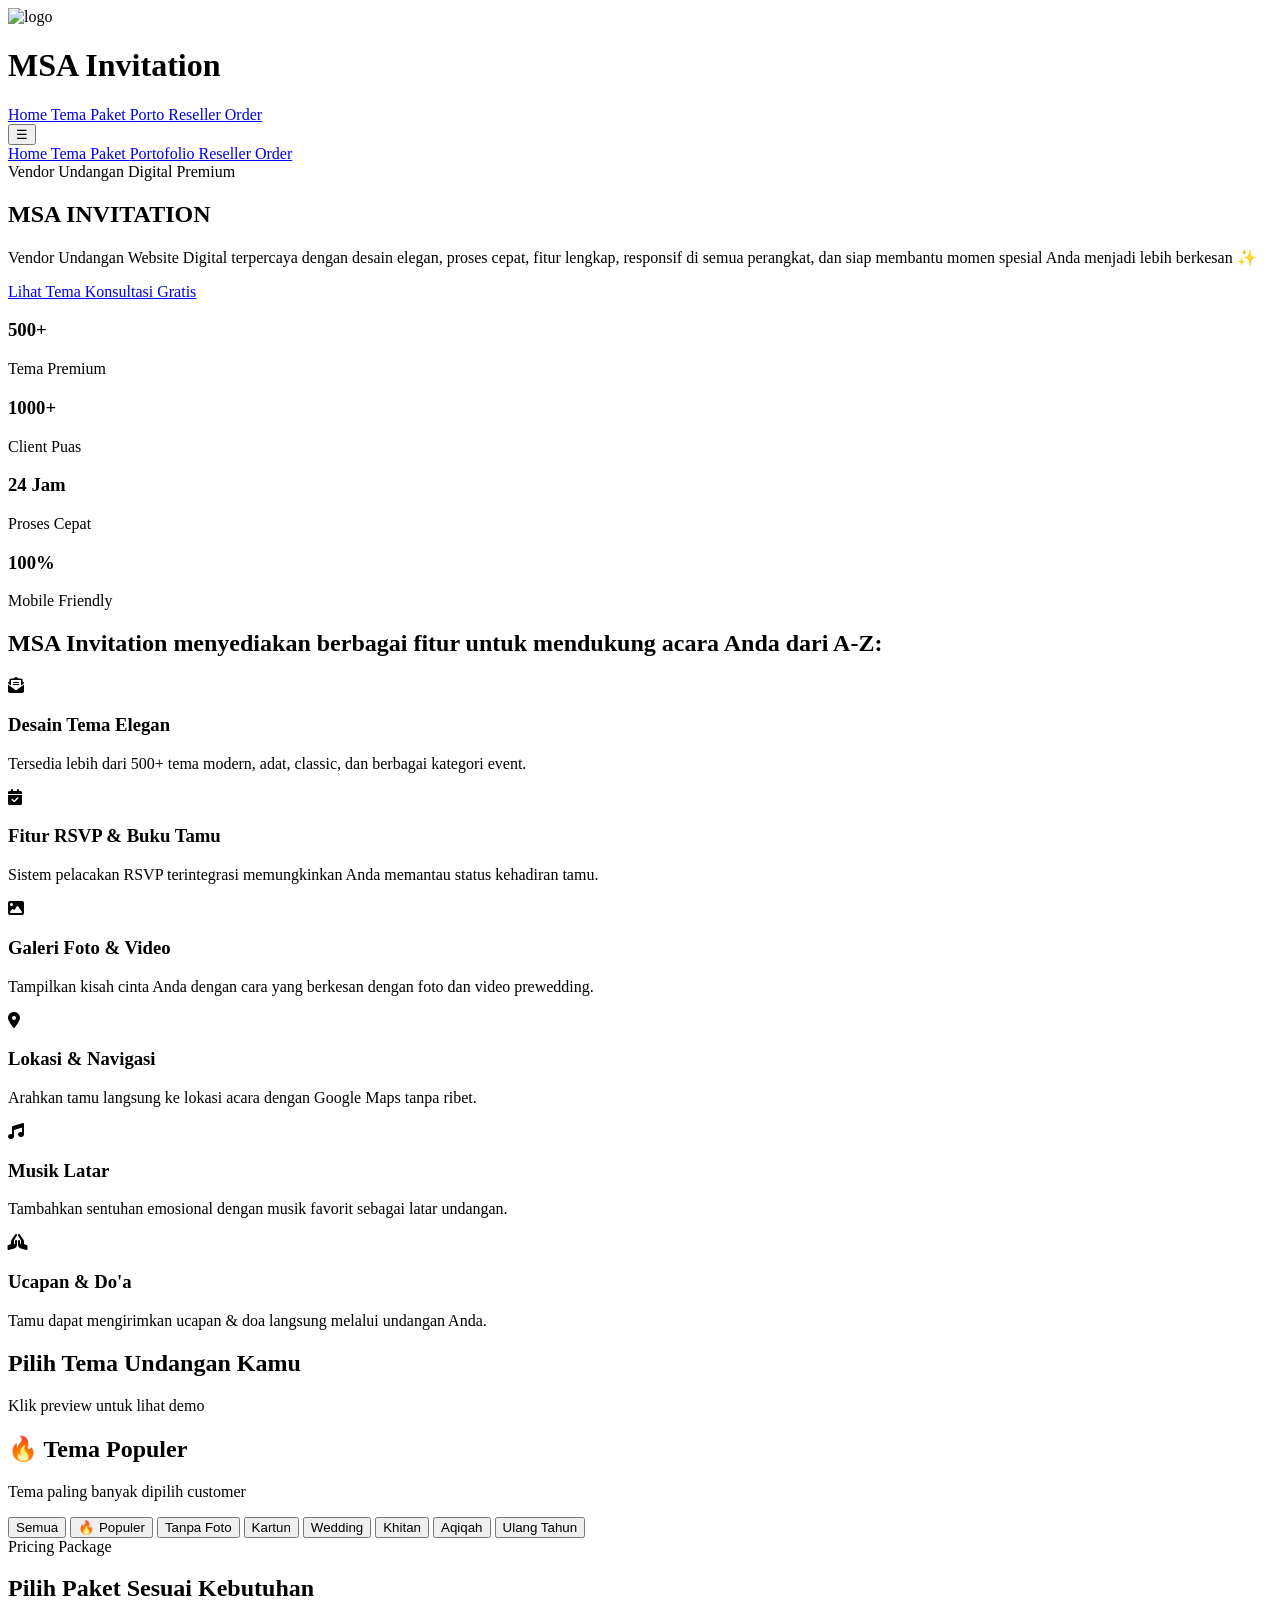
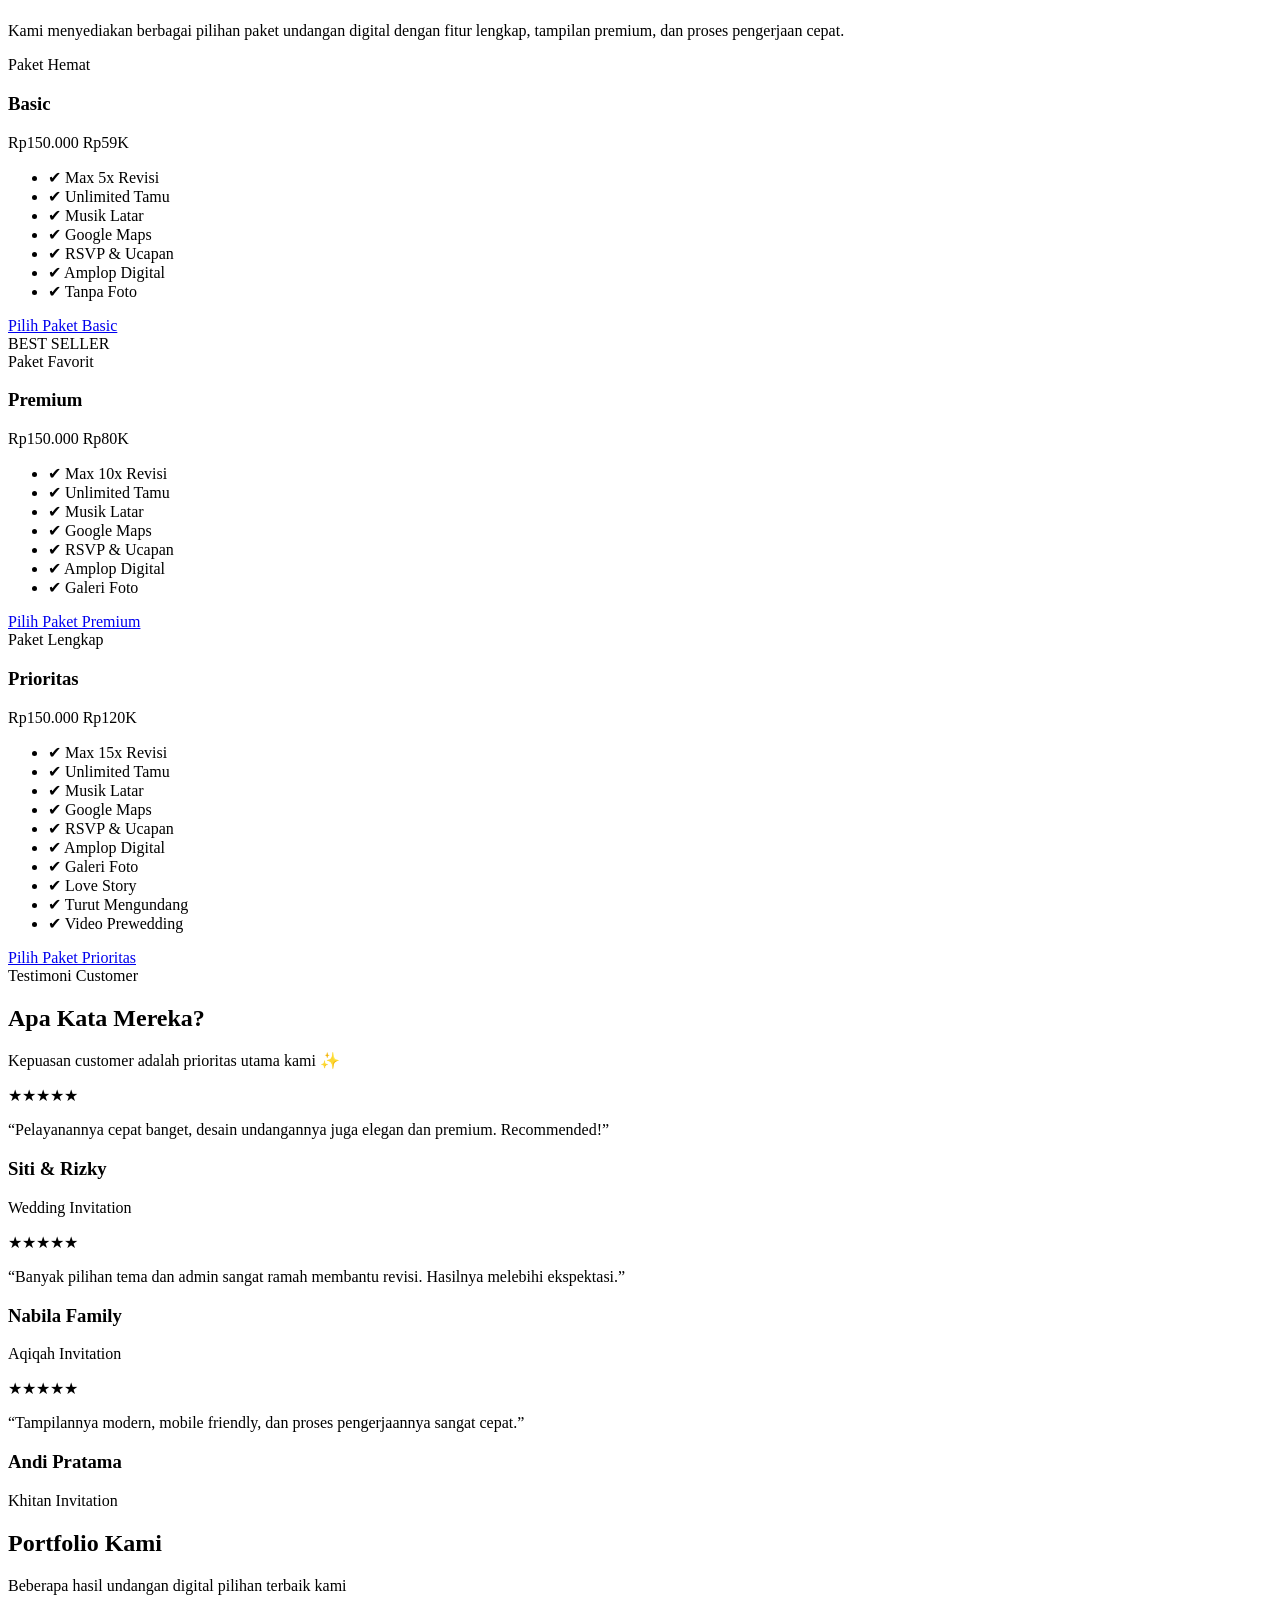
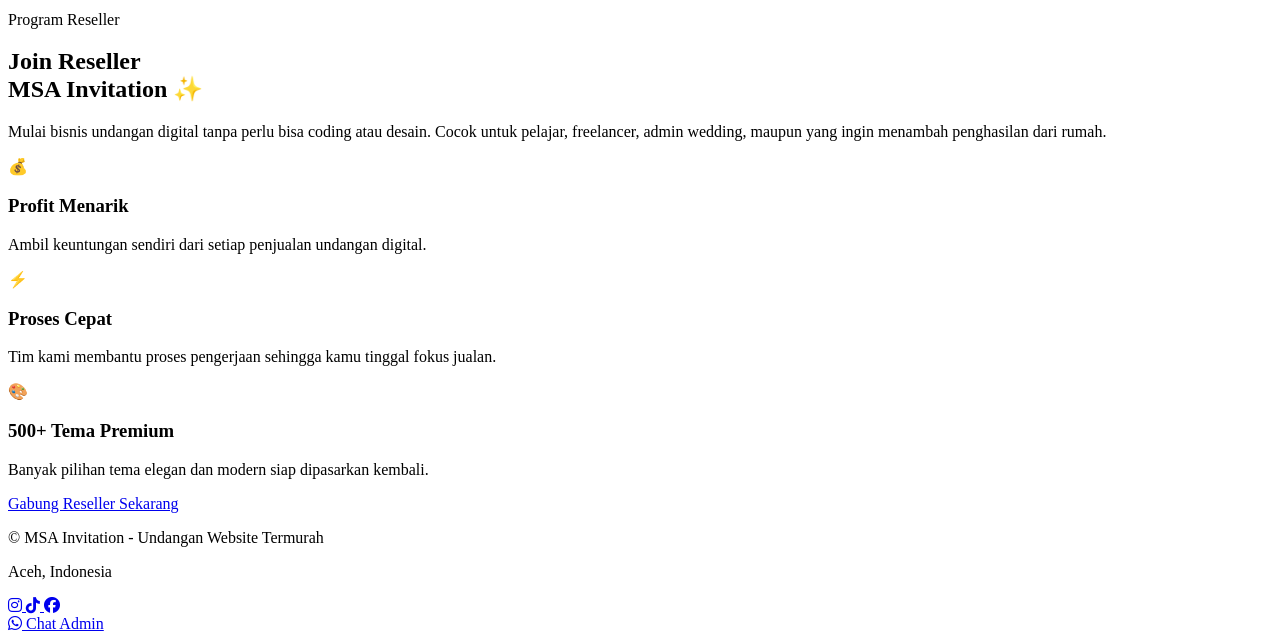
==== FIX.HTM @ 845cd2c8 "Add popular themes section to FIX.HTM" ====
<!DOCTYPE html>
<html lang="id">
<head>
  <meta charset="UTF-8">
  <meta name="viewport" content="width=device-width, initial-scale=1.0">

  <!-- ✅ WA Preview -->
  <meta property="og:title" content="MSA Invitation" />
  <meta property="og:description" content="Pilih tema undangan digital elegan & modern. Bisa custom sesuai keinginan kamu 💌" />
  <meta property="og:image" content="https://undangan-katalog-omega.vercel.app/MSA-H.png" />
  <meta property="og:url" content="https://undangan-katalog-omega.vercel.app/" />
  <meta property="og:type" content="website" />

  <title>MSA Invitation</title>
  <link rel="icon" type="image/png" href="assets/MSA H.png">

  <script src="https://cdn.tailwindcss.com"></script>

  <!-- 🔥 TAMBAHKAN INI -->
  <link rel="stylesheet" href="https://cdnjs.cloudflare.com/ajax/libs/font-awesome/6.5.0/css/all.min.css">

  <link rel="stylesheet" href="assets/style.css">
  <!-- AOS ANIMATION -->
<link href="https://unpkg.com/aos@2.3.4/dist/aos.css" rel="stylesheet">
</head>

<body class="relative min-h-screen bg-gradient-to-br from-[#FFF8F2] via-[#F7E7CE] to-[#EADBC8] overflow-x-hidden">

  <!-- GLOW -->
<div class="fixed inset-0 overflow-hidden -z-10 pointer-events-none">

  <div class="absolute top-[-100px] left-[-100px] w-[400px] h-[400px] bg-[#D4AF37]/20 rounded-full blur-3xl"></div>

  <div class="absolute bottom-[-120px] right-[-120px] w-[400px] h-[400px] bg-pink-200/20 rounded-full blur-3xl"></div>

</div>

<!-- NAVBAR -->
<header class="fixed top-0 left-0 w-full bg-white/80 backdrop-blur shadow z-50">

  <div class="max-w-6xl mx-auto px-4 py-3 flex justify-between items-center">

    <!-- LOGO -->
    <div class="flex items-center gap-2">

      <img src="assets/MSA H.png" alt="logo"
        class="w-8 h-8 object-contain">

      <h1 class="font-bold text-sm md:text-lg">
        MSA Invitation
      </h1>

    </div>

    <!-- MENU DESKTOP -->
    <nav class="hidden md:flex items-center gap-6 text-sm">

      <a href="#" class="hover:text-black text-gray-600">
        Home
      </a>

      <a href="#katalog" class="hover:text-black text-gray-600">
        Tema
      </a>

      <a href="#paket" class="hover:text-black text-gray-600">
        Paket
      </a>

      <a href="#porto" class="hover:text-black text-gray-600">
        Porto
      </a>

      <a href="#reseller" class="hover:text-black text-gray-600">
  Reseller
</a>

      <a href="https://wa.me/6281261233730"
        target="_blank"
        class="bg-black text-white px-4 py-2 rounded-full hover:bg-gray-800 transition">

        Order

      </a>

    </nav>

    <!-- BUTTON MOBILE -->
    <button id="menuBtn"
      class="md:hidden text-2xl">

      ☰

    </button>

  </div>

  <!-- MOBILE MENU -->
  <div id="mobileMenu"
    class="hidden md:hidden bg-white border-t px-4 py-4 space-y-3">

    <a href="#"
      onclick="tutupMenu()"
      class="block text-gray-700">
      Home
    </a>

    <a href="#katalog"
      onclick="tutupMenu()"
      class="block text-gray-700">
      Tema
    </a>

    <a href="#paket"
      onclick="tutupMenu()"
      class="block text-gray-700">
      Paket
    </a>

    <a href="#porto"
      onclick="tutupMenu()"
      class="block text-gray-700">
      Portofolio
    </a>

    <a href="#reseller"
  onclick="tutupMenu()"
  class="block text-gray-700">
  Reseller
</a>

    <a href="https://wa.me/6281261233730"
      target="_blank"
      class="block text-center bg-black text-white py-2 rounded-full">

      Order

    </a>

  </div>

</header>
  </div>
</div>
<!-- HERO -->
<section class="pt-32 pb-16 text-center" data-aos="fade-up">

  <div class="max-w-4xl mx-auto px-4">

    <!-- BADGE -->
    <div class="inline-flex items-center gap-2 px-4 py-2 rounded-full bg-white/70 backdrop-blur border border-white/40 shadow-sm mb-6">

      <span class="w-2 h-2 rounded-full bg-green-500 animate-pulse"></span>

      <span class="text-sm text-gray-700">
        Vendor Undangan Digital Premium
      </span>

    </div>

    <!-- TITLE -->
    <h1 class="text-4xl md:text-6xl font-bold leading-tight mb-6">

      <span class="bg-gradient-to-r from-black to-gray-500 bg-clip-text text-transparent">
        MSA INVITATION
      </span>

    </h1>

    <!-- SUBTITLE -->
    <p class="text-gray-600 text-base md:text-xl leading-relaxed max-w-3xl mx-auto">

      Vendor Undangan Website Digital terpercaya dengan desain elegan,
      proses cepat, fitur lengkap, responsif di semua perangkat,
      dan siap membantu momen spesial Anda menjadi lebih berkesan ✨

    </p>

    <!-- BUTTON -->
    <div class="flex flex-wrap justify-center gap-4 mt-8">

      <a href="#katalog"
        class="px-6 py-3 rounded-full bg-black text-white hover:bg-gray-800 transition">

        Lihat Tema

      </a>

      <a href="https://wa.me/6281261233730"
        target="_blank"
        class="px-6 py-3 rounded-full bg-white border hover:bg-gray-100 transition">

        Konsultasi Gratis

      </a>

    </div>

  </div>

</section>

<!-- TRUST SECTION -->
<section class="pb-16" data-aos="fade-up">

  <div class="max-w-5xl mx-auto px-4">

    <div class="grid grid-cols-2 md:grid-cols-4 gap-4">

      <!-- 1 -->
      <div class="bg-white/70 backdrop-blur rounded-2xl p-6 text-center border border-white/40 shadow-sm hover:shadow-xl transition">

        <h3 class="text-3xl font-bold">
          500+
        </h3>

        <p class="text-gray-500 text-sm mt-2">
          Tema Premium
        </p>

      </div>

      <!-- 2 -->
      <div class="bg-white/70 backdrop-blur rounded-2xl p-6 text-center border border-white/40 shadow-sm hover:shadow-xl transition">

        <h3 class="text-3xl font-bold">
          1000+
        </h3>

        <p class="text-gray-500 text-sm mt-2">
          Client Puas
        </p>

      </div>

      <!-- 3 -->
      <div class="bg-white/70 backdrop-blur rounded-2xl p-6 text-center border border-white/40 shadow-sm hover:shadow-xl transition">

        <h3 class="text-3xl font-bold">
          24 Jam
        </h3>

        <p class="text-gray-500 text-sm mt-2">
          Proses Cepat
        </p>

      </div>

      <!-- 4 -->
      <div class="bg-white/70 backdrop-blur rounded-2xl p-6 text-center border border-white/40 shadow-sm hover:shadow-xl transition">

        <h3 class="text-3xl font-bold">
          100%
        </h3>

        <p class="text-gray-500 text-sm mt-2">
          Mobile Friendly
        </p>

      </div>

    </div>

  </div>

</section>

<section class="pt-24 md:pt-32" data-aos="fade-up">
  <div class="max-w-6xl mx-auto px-4">

    <h2 class="text-3xl md:text-4xl font-semibold text-center mb-12 max-w-3xl mx-auto leading-snug">
      <span class="text-gradient">MSA Invitation</span> menyediakan
      berbagai fitur untuk mendukung acara Anda dari A-Z:
    </h2>

    <div class="grid sm:grid-cols-2 md:grid-cols-3 gap-6">

  <!-- 1 -->
  <div class="p-6 rounded-xl border bg-white/70 backdrop-blur hover:shadow-lg transition">
    <div class="w-12 h-12 flex items-center justify-center bg-pink-100 text-pink-600 rounded-xl mb-4 text-xl">
      <i class="fas fa-envelope-open-text"></i>
    </div>
    <h3 class="text-lg font-semibold mb-2">Desain Tema Elegan</h3>
    <p class="text-sm text-gray-600">
      Tersedia lebih dari 500+ tema modern, adat, classic, dan berbagai kategori event.
    </p>
  </div>

  <!-- 2 -->
  <div class="p-6 rounded-xl border bg-white/70 backdrop-blur hover:shadow-lg transition">
    <div class="w-12 h-12 flex items-center justify-center bg-blue-100 text-blue-600 rounded-xl mb-4 text-xl">
      <i class="fas fa-calendar-check"></i>
    </div>
    <h3 class="text-lg font-semibold mb-2">Fitur RSVP & Buku Tamu</h3>
    <p class="text-sm text-gray-600">
      Sistem pelacakan RSVP terintegrasi memungkinkan Anda memantau status kehadiran tamu.
    </p>
  </div>

  <!-- 3 -->
  <div class="p-6 rounded-xl border bg-white/70 backdrop-blur hover:shadow-lg transition">
    <div class="w-12 h-12 flex items-center justify-center bg-purple-100 text-purple-600 rounded-xl mb-4 text-xl">
      <i class="fas fa-image"></i>
    </div>
    <h3 class="text-lg font-semibold mb-2">Galeri Foto & Video</h3>
    <p class="text-sm text-gray-600">
      Tampilkan kisah cinta Anda dengan cara yang berkesan dengan foto dan video prewedding.
    </p>
  </div>

  <!-- 4 -->
  <div class="p-6 rounded-xl border bg-white/70 backdrop-blur hover:shadow-lg transition">
    <div class="w-12 h-12 flex items-center justify-center bg-green-100 text-green-600 rounded-xl mb-4 text-xl">
      <i class="fas fa-map-marker-alt"></i>
    </div>
    <h3 class="text-lg font-semibold mb-2">Lokasi & Navigasi</h3>
    <p class="text-sm text-gray-600">
      Arahkan tamu langsung ke lokasi acara dengan Google Maps tanpa ribet.
    </p>
  </div>

  <!-- 5 -->
  <div class="p-6 rounded-xl border bg-white/70 backdrop-blur hover:shadow-lg transition">
    <div class="w-12 h-12 flex items-center justify-center bg-yellow-100 text-yellow-600 rounded-xl mb-4 text-xl">
      <i class="fas fa-music"></i>
    </div>
    <h3 class="text-lg font-semibold mb-2">Musik Latar</h3>
    <p class="text-sm text-gray-600">
      Tambahkan sentuhan emosional dengan musik favorit sebagai latar undangan.
    </p>
  </div>

  <!-- 6 -->
  <div class="p-6 rounded-xl border bg-white/70 backdrop-blur hover:shadow-lg transition">
    <div class="w-12 h-12 flex items-center justify-center bg-indigo-100 text-indigo-600 rounded-xl mb-4 text-xl">
      <i class="fas fa-hands-praying"></i>
    </div>
    <h3 class="text-lg font-semibold mb-2">Ucapan & Do'a</h3>
    <p class="text-sm text-gray-600">
      Tamu dapat mengirimkan ucapan & doa langsung melalui undangan Anda.
    </p>
  </div>

</div>

    </div>
  </div>
</section>

<!-- HERO -->
<section class="text-center py-10">

  <h2 class="text-2xl font-bold">
    Pilih Tema Undangan Kamu
  </h2>

  <p class="text-gray-500 mt-2">
    Klik preview untuk lihat demo
  </p>

</section>
<!-- 🔥 TEMA POPULER -->
<section class="max-w-6xl mx-auto px-4 pb-14">

  <div class="text-center mb-8">

    <h2 class="text-3xl font-bold">
      🔥 Tema Populer
    </h2>

    <p class="text-gray-500 mt-2">
      Tema paling banyak dipilih customer
    </p>

  </div>

  <div id="temaPopuler"
    class="grid grid-cols-2 sm:grid-cols-2 md:grid-cols-4 gap-4">
  </div>

</section>
<!-- FILTER -->
<div class="max-w-6xl mx-auto px-4 mb-8 flex gap-3 flex-wrap justify-center">

  <button onclick="filterKategori('all')" class="btn-filter active">
    Semua
  </button>

  <button onclick="filterKategori('populer')"
    class="btn-filter bg-gradient-to-r from-orange-500 to-red-500 text-white animate-pulse shadow-lg">

    🔥 Populer

  </button>

  <button onclick="filterKategori('tanpafoto')" class="btn-filter">
    Tanpa Foto
  </button>

  <button onclick="filterKategori('kartun')" class="btn-filter">
    Kartun
  </button>

  <button onclick="filterKategori('wedding')" class="btn-filter">
    Wedding
  </button>

  <button onclick="filterKategori('khitan')" class="btn-filter">
    Khitan
  </button>

  <button onclick="filterKategori('aqiqah')" class="btn-filter">
    Aqiqah
  </button>

  <button onclick="filterKategori('ulangtahun')" class="btn-filter">
    Ulang Tahun
  </button>

</div>
  <!-- KATALOG -->
  <section class="max-w-6xl mx-auto px-4 pb-10">
  <div id="katalog" class="grid grid-cols-2 sm:grid-cols-2 md:grid-cols-3 gap-4 scroll-mt-36"></div>
</section>
<section id="paket" class="py-24" data-aos="fade-up">

  <div class="max-w-7xl mx-auto px-4">

    <!-- TITLE -->
    <div class="text-center mb-16">

      <span class="px-4 py-2 rounded-full bg-black text-white text-sm">
        Pricing Package
      </span>

      <h2 class="text-4xl md:text-5xl font-bold mt-6 mb-4 leading-tight">
        Pilih Paket
        <span class="text-gray-400">
          Sesuai Kebutuhan
        </span>
      </h2>

      <p class="max-w-2xl mx-auto text-gray-500 leading-relaxed">
        Kami menyediakan berbagai pilihan paket undangan digital
        dengan fitur lengkap, tampilan premium, dan proses pengerjaan cepat.
      </p>

    </div>

    <!-- GRID -->
    <div class="grid md:grid-cols-3 gap-8 items-stretch">

      <!-- BASIC -->
      <div class="rounded-3xl bg-white border border-gray-200 p-8 hover:shadow-2xl transition duration-300">

        <div class="mb-8">

          <span class="text-sm text-gray-500">
            Paket Hemat
          </span>

          <h3 class="text-3xl font-bold mt-2 mb-3">
            Basic
          </h3>

          <div class="flex items-center gap-3">

            <span class="text-gray-400 line-through">
              Rp150.000
            </span>

            <span class="text-4xl font-bold">
              Rp59K
            </span>

          </div>

        </div>

        <ul class="space-y-4 text-gray-600 mb-10">

          <li>✔ Max 5x Revisi</li>
          <li>✔ Unlimited Tamu</li>
          <li>✔ Musik Latar</li>
          <li>✔ Google Maps</li>
          <li>✔ RSVP & Ucapan</li>
          <li>✔ Amplop Digital</li>
          <li>✔ Tanpa Foto</li>

        </ul>

        <a href="https://wa.me/6281261233730?text=Saya+mau+paket+Basic"
          target="_blank"
          class="block text-center py-3 rounded-2xl border border-black hover:bg-black hover:text-white transition">

          Pilih Paket Basic

        </a>

      </div>

      <!-- PREMIUM -->
      <div class="rounded-3xl bg-black text-white p-8 scale-105 shadow-2xl relative overflow-hidden">

        <!-- BADGE -->
        <div class="absolute top-5 right-5">

          <span class="bg-yellow-400 text-black text-xs font-semibold px-3 py-1 rounded-full">
            BEST SELLER
          </span>

        </div>

        <div class="absolute top-[-80px] right-[-80px] w-[200px] h-[200px] bg-yellow-400/20 rounded-full blur-3xl"></div>

        <div class="relative z-10">

          <div class="mb-8">

            <span class="text-sm text-gray-300">
              Paket Favorit
            </span>

            <h3 class="text-3xl font-bold mt-2 mb-3">
              Premium
            </h3>

            <div class="flex items-center gap-3">

              <span class="text-gray-400 line-through">
                Rp150.000
              </span>

              <span class="text-5xl font-bold">
                Rp80K
              </span>

            </div>

          </div>

          <ul class="space-y-4 text-gray-200 mb-10">

            <li>✔ Max 10x Revisi</li>
            <li>✔ Unlimited Tamu</li>
            <li>✔ Musik Latar</li>
            <li>✔ Google Maps</li>
            <li>✔ RSVP & Ucapan</li>
            <li>✔ Amplop Digital</li>
            <li>✔ Galeri Foto</li>

          </ul>

          <a href="https://wa.me/6281261233730?text=Saya+mau+paket+Premium"
            target="_blank"
            class="block text-center py-3 rounded-2xl bg-white text-black font-semibold hover:scale-105 transition">

            Pilih Paket Premium

          </a>

        </div>

      </div>

      <!-- PRIORITAS -->
      <div class="rounded-3xl bg-white border border-gray-200 p-8 hover:shadow-2xl transition duration-300">

        <div class="mb-8">

          <span class="text-sm text-gray-500">
            Paket Lengkap
          </span>

          <h3 class="text-3xl font-bold mt-2 mb-3">
            Prioritas
          </h3>

          <div class="flex items-center gap-3">

            <span class="text-gray-400 line-through">
              Rp150.000
            </span>

            <span class="text-4xl font-bold">
              Rp120K
            </span>

          </div>

        </div>

        <ul class="space-y-4 text-gray-600 mb-10">

          <li>✔ Max 15x Revisi</li>
          <li>✔ Unlimited Tamu</li>
          <li>✔ Musik Latar</li>
          <li>✔ Google Maps</li>
          <li>✔ RSVP & Ucapan</li>
          <li>✔ Amplop Digital</li>
          <li>✔ Galeri Foto</li>
          <li>✔ Love Story</li>
          <li>✔ Turut Mengundang</li>
          <li>✔ Video Prewedding</li>

        </ul>

        <a href="https://wa.me/6281261233730?text=Saya+mau+paket+Prioritas"
          target="_blank"
          class="block text-center py-3 rounded-2xl border border-black hover:bg-black hover:text-white transition">

          Pilih Paket Prioritas

        </a>

      </div>

    </div>

  </div>

</section>
 <!-- TESTIMONI -->
<section class="py-20" data-aos="fade-up">

  <div class="max-w-6xl mx-auto px-4">

    <!-- TITLE -->
    <div class="text-center mb-14">

      <span class="px-4 py-2 rounded-full bg-black text-white text-sm">
        Testimoni Customer
      </span>

      <h2 class="text-4xl md:text-5xl font-bold mt-6 mb-4">
        Apa Kata Mereka?
      </h2>

      <p class="text-gray-500 max-w-2xl mx-auto">
        Kepuasan customer adalah prioritas utama kami ✨
      </p>

    </div>

    <!-- GRID -->
    <div class="grid md:grid-cols-3 gap-6">

      <!-- 1 -->
      <div class="bg-white/70 backdrop-blur border border-white/40 rounded-3xl p-8 shadow-sm hover:shadow-2xl transition">

        <div class="text-yellow-400 text-xl mb-4">
          ★★★★★
        </div>

        <p class="text-gray-600 leading-relaxed mb-6">
          “Pelayanannya cepat banget, desain undangannya juga elegan dan premium. Recommended!”
        </p>

        <div>
          <h3 class="font-semibold">
            Siti & Rizky
          </h3>

          <p class="text-sm text-gray-400">
            Wedding Invitation
          </p>
        </div>

      </div>

      <!-- 2 -->
      <div class="bg-white/70 backdrop-blur border border-white/40 rounded-3xl p-8 shadow-sm hover:shadow-2xl transition">

        <div class="text-yellow-400 text-xl mb-4">
          ★★★★★
        </div>

        <p class="text-gray-600 leading-relaxed mb-6">
          “Banyak pilihan tema dan admin sangat ramah membantu revisi. Hasilnya melebihi ekspektasi.”
        </p>

        <div>
          <h3 class="font-semibold">
            Nabila Family
          </h3>

          <p class="text-sm text-gray-400">
            Aqiqah Invitation
          </p>
        </div>

      </div>

      <!-- 3 -->
      <div class="bg-white/70 backdrop-blur border border-white/40 rounded-3xl p-8 shadow-sm hover:shadow-2xl transition">

        <div class="text-yellow-400 text-xl mb-4">
          ★★★★★
        </div>

        <p class="text-gray-600 leading-relaxed mb-6">
          “Tampilannya modern, mobile friendly, dan proses pengerjaannya sangat cepat.”
        </p>

        <div>
          <h3 class="font-semibold">
            Andi Pratama
          </h3>

          <p class="text-sm text-gray-400">
            Khitan Invitation
          </p>
        </div>

      </div>

    </div>

  </div>

</section>   
<section id="porto" class="max-w-6xl mx-auto px-4 py-16" data-aos="fade-up">

  <h2 class="text-2xl font-bold text-center mb-10">
    Portfolio Kami
  </h2>

   <p class="text-center max-w-2xl mx-auto mb-10 opacity-80">
      Beberapa hasil undangan digital pilihan terbaik kami
    </p>
      
  <div id="portoList" class="grid md:grid-cols-3 gap-6"></div>

</section>
  <!-- RESELLER -->
<section id="reseller" class="py-20" data-aos="fade-up">

  <div class="max-w-6xl mx-auto px-4">

    <div class="rounded-3xl bg-gradient-to-br from-black to-gray-800 text-white p-8 md:p-14 overflow-hidden relative">

      <!-- GLOW -->
      <div class="absolute top-[-100px] right-[-100px] w-[250px] h-[250px] bg-yellow-400/20 blur-3xl rounded-full"></div>

      <div class="relative z-10">

        <!-- TITLE -->
        <div class="text-center mb-12">

          <span class="px-4 py-2 rounded-full bg-white/10 border border-white/20 text-sm">
            Program Reseller
          </span>

          <h2 class="text-3xl md:text-5xl font-bold mt-6 mb-4 leading-tight">

            Join Reseller
            <br>
            MSA Invitation ✨

          </h2>

          <p class="text-gray-300 max-w-3xl mx-auto leading-relaxed">

            Mulai bisnis undangan digital tanpa perlu bisa coding atau desain.
            Cocok untuk pelajar, freelancer, admin wedding, maupun yang ingin
            menambah penghasilan dari rumah.

          </p>

        </div>

        <!-- BENEFIT -->
        <div class="grid md:grid-cols-3 gap-6 mb-12">

          <!-- 1 -->
          <div class="rounded-2xl bg-white/5 border border-white/10 p-6 backdrop-blur">

            <div class="text-3xl mb-4">
              💰
            </div>

            <h3 class="text-xl font-semibold mb-2">
              Profit Menarik
            </h3>

            <p class="text-gray-300 text-sm leading-relaxed">
              Ambil keuntungan sendiri dari setiap penjualan undangan digital.
            </p>

          </div>

          <!-- 2 -->
          <div class="rounded-2xl bg-white/5 border border-white/10 p-6 backdrop-blur">

            <div class="text-3xl mb-4">
              ⚡
            </div>

            <h3 class="text-xl font-semibold mb-2">
              Proses Cepat
            </h3>

            <p class="text-gray-300 text-sm leading-relaxed">
              Tim kami membantu proses pengerjaan sehingga kamu tinggal fokus jualan.
            </p>

          </div>

          <!-- 3 -->
          <div class="rounded-2xl bg-white/5 border border-white/10 p-6 backdrop-blur">

            <div class="text-3xl mb-4">
              🎨
            </div>

            <h3 class="text-xl font-semibold mb-2">
              500+ Tema Premium
            </h3>

            <p class="text-gray-300 text-sm leading-relaxed">
              Banyak pilihan tema elegan dan modern siap dipasarkan kembali.
            </p>

          </div>

        </div>

        <!-- CTA -->
        <div class="text-center">

          <a href="https://wa.me/6281261233730?text=Halo+saya+ingin+join+reseller"
            target="_blank"
            class="inline-block px-8 py-4 rounded-full bg-white text-black font-semibold hover:scale-105 transition">

            Gabung Reseller Sekarang

          </a>

        </div>

      </div>

    </div>

  </div>

</section>
<!-- 🔥 FOOTER TARUH DI SINI -->
<footer class="bg-white mt-10 border-t">

  <div class="max-w-6xl mx-auto px-4 py-8 text-center">

    <p class="text-sm text-gray-500 mb-2">
      © MSA Invitation - Undangan Website Termurah
    </p>

    <p class="text-sm text-gray-400 mb-6">
      Aceh, Indonesia
    </p>

<div class="flex justify-center gap-5 text-xl">

  <!-- INSTAGRAM -->
  <a href="https://www.instagram.com/msa_invitation?igsh=b3ByZXFiYWM4eXg5" target="_blank"
     class="text-gray-500 hover:text-black hover:scale-110 transition">
    <i class="fab fa-instagram"></i>
  </a>

  <!-- TIKTOK -->
  <a href="https://www.tiktok.com/@msainvitation?_t=ZS-8vaFXliIlsd&_r=1" target="_blank"
     class="text-gray-500 hover:text-black hover:scale-110 transition">
    <i class="fab fa-tiktok"></i>
  </a>

  <!-- FACEBOOK -->
  <a href="https://www.facebook.com/share/1EvFyyPU51/" target="_blank"
     class="text-gray-500 hover:text-black hover:scale-110 transition">
    <i class="fab fa-facebook"></i>
  </a>

</div>

  </div>

</footer>

<!-- SCRIPT -->
  <script src="assets/script.js"></script>
  <!-- SCRIPT MENU MOBILE -->
<script>
function tutupMenu() {
  const menu = document.getElementById("mobileMenu");
  const btn = document.getElementById("menuBtn");

  if (menu) menu.classList.add("hidden");
  if (btn) btn.innerText = "☰";
}

document.addEventListener("DOMContentLoaded", function () {
  const btn = document.getElementById("menuBtn");
  const menu = document.getElementById("mobileMenu");

  if (btn && menu) {
    btn.addEventListener("click", function () {
      menu.classList.toggle("hidden");
      btn.innerText = menu.classList.contains("hidden") ? "☰" : "✕";
    });
  }
});
</script>

<!-- FLOATING WHATSAPP -->
<a href="https://wa.me/6281261233730"
   target="_blank"
   class="fixed bottom-5 right-5 z-50 flex items-center gap-3 bg-green-500 text-white px-5 py-3 rounded-full shadow-2xl hover:scale-105 transition duration-300">

   <i class="fab fa-whatsapp text-2xl"></i>

   <span class="hidden md:block font-medium">
      Chat Admin
   </span>

</a>
<!-- AOS -->
<script src="https://unpkg.com/aos@2.3.4/dist/aos.js"></script>

<script>
AOS.init({
  duration: 800,
  once: true
});
</script>
</body>
</html>
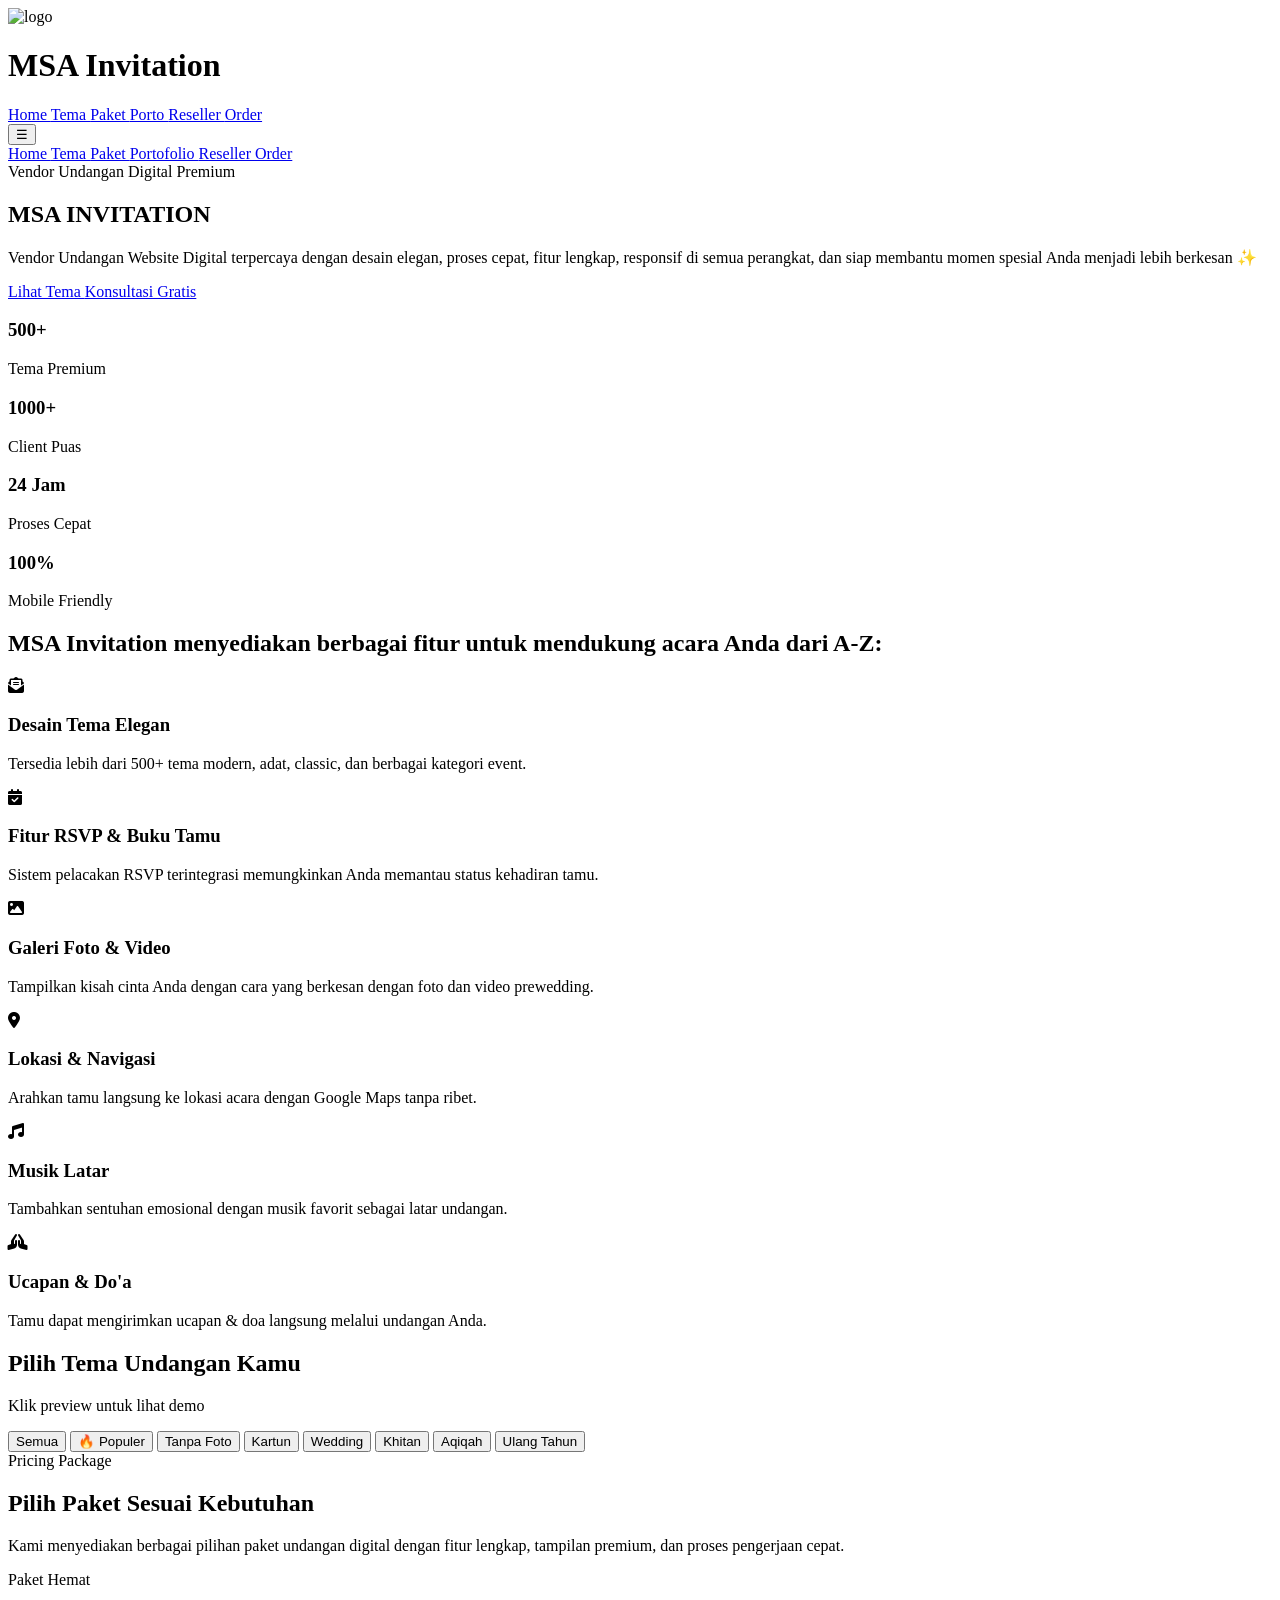
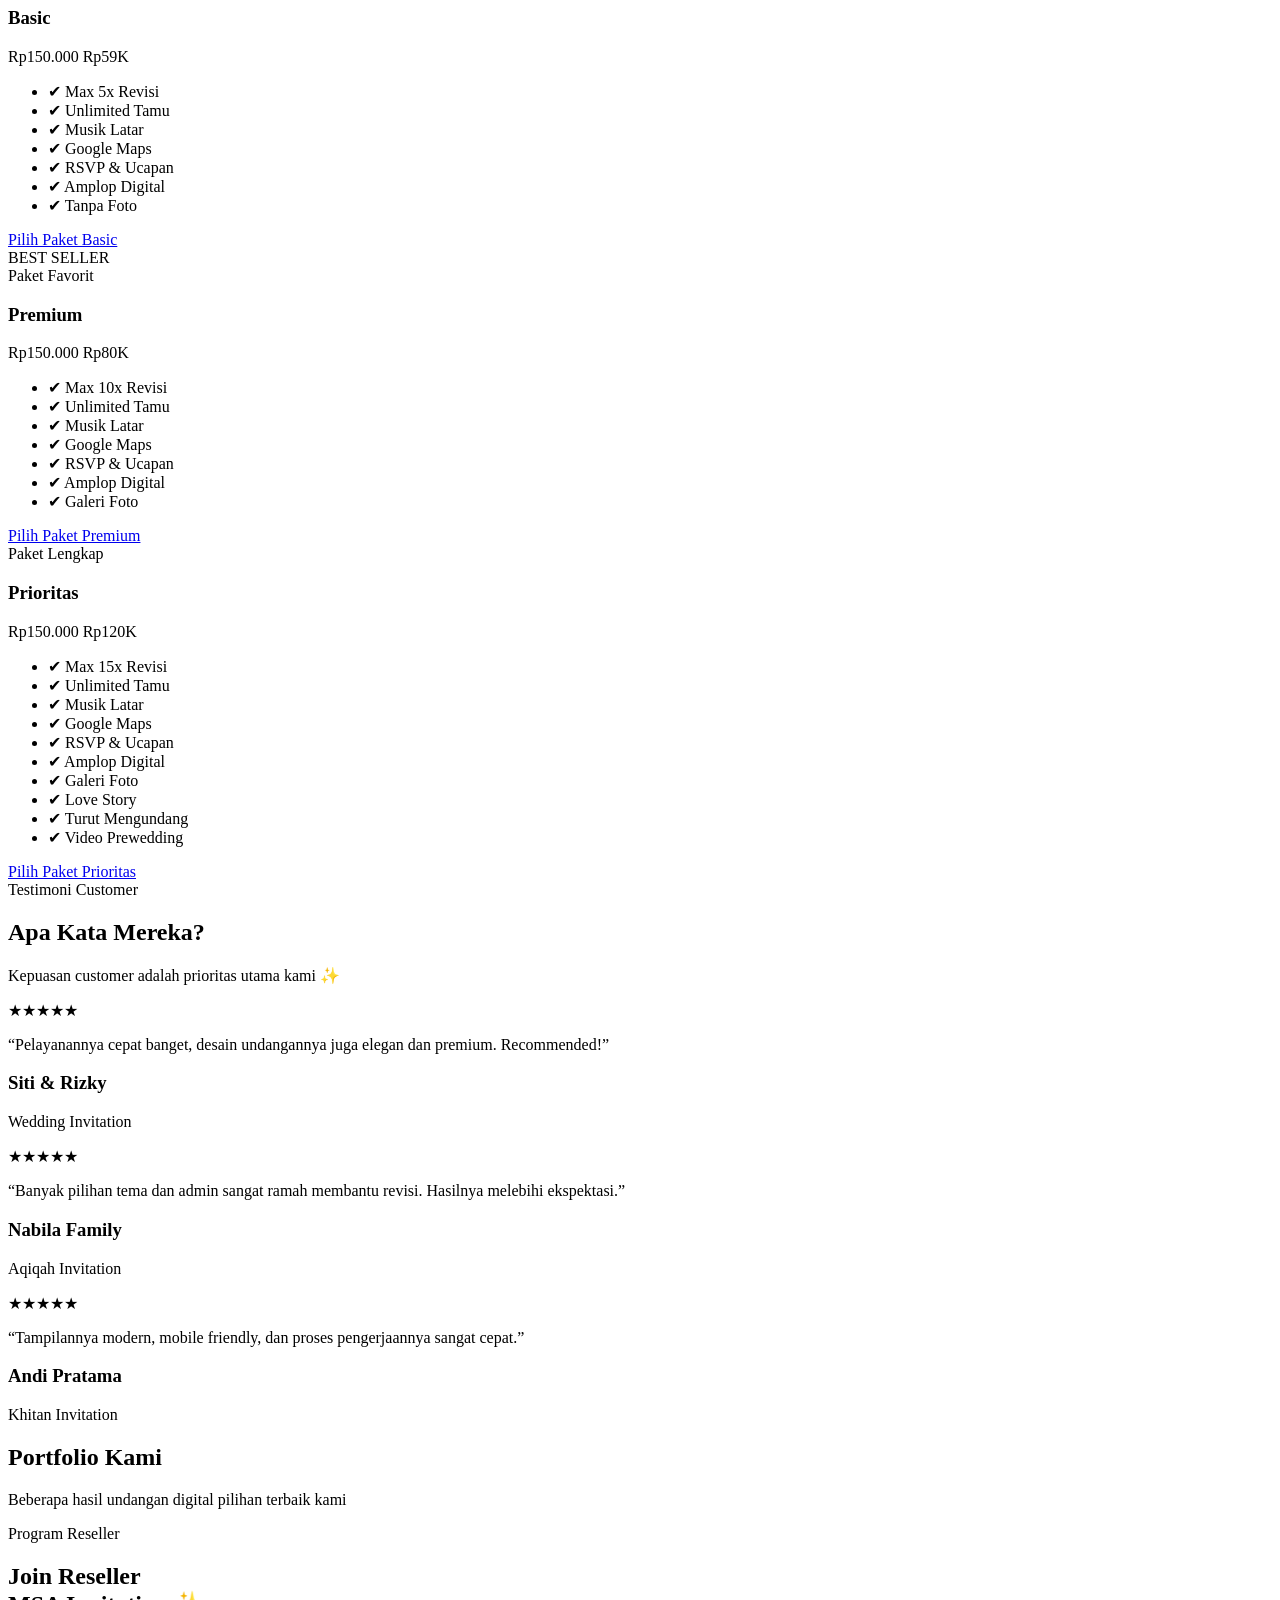
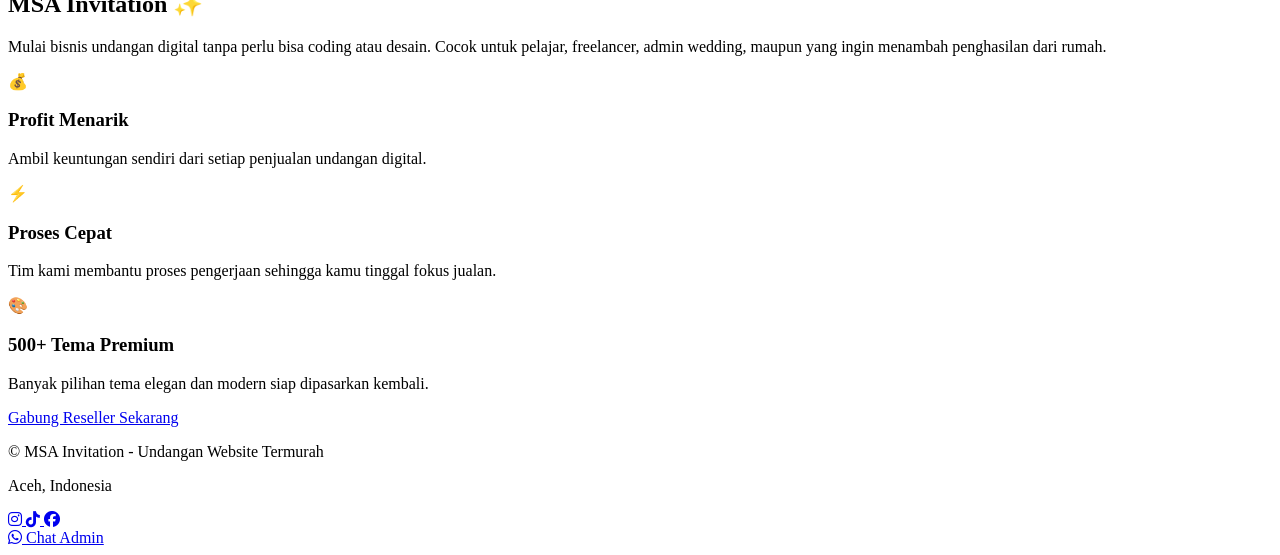
==== commit 90395c62: "Remove 'Tema Populer' section Removed the 'Tema Populer' section from the FIX.HTM file." ====
--- a/FIX.HTM
+++ b/FIX.HTM
@@ -359,26 +359,7 @@
   </p>
 
 </section>
-<!-- 🔥 TEMA POPULER -->
-<section class="max-w-6xl mx-auto px-4 pb-14">
-
-  <div class="text-center mb-8">
-
-    <h2 class="text-3xl font-bold">
-      🔥 Tema Populer
-    </h2>
-
-    <p class="text-gray-500 mt-2">
-      Tema paling banyak dipilih customer
-    </p>
-
-  </div>
-
-  <div id="temaPopuler"
-    class="grid grid-cols-2 sm:grid-cols-2 md:grid-cols-4 gap-4">
-  </div>
-
-</section>
+
 <!-- FILTER -->
 <div class="max-w-6xl mx-auto px-4 mb-8 flex gap-3 flex-wrap justify-center">
 
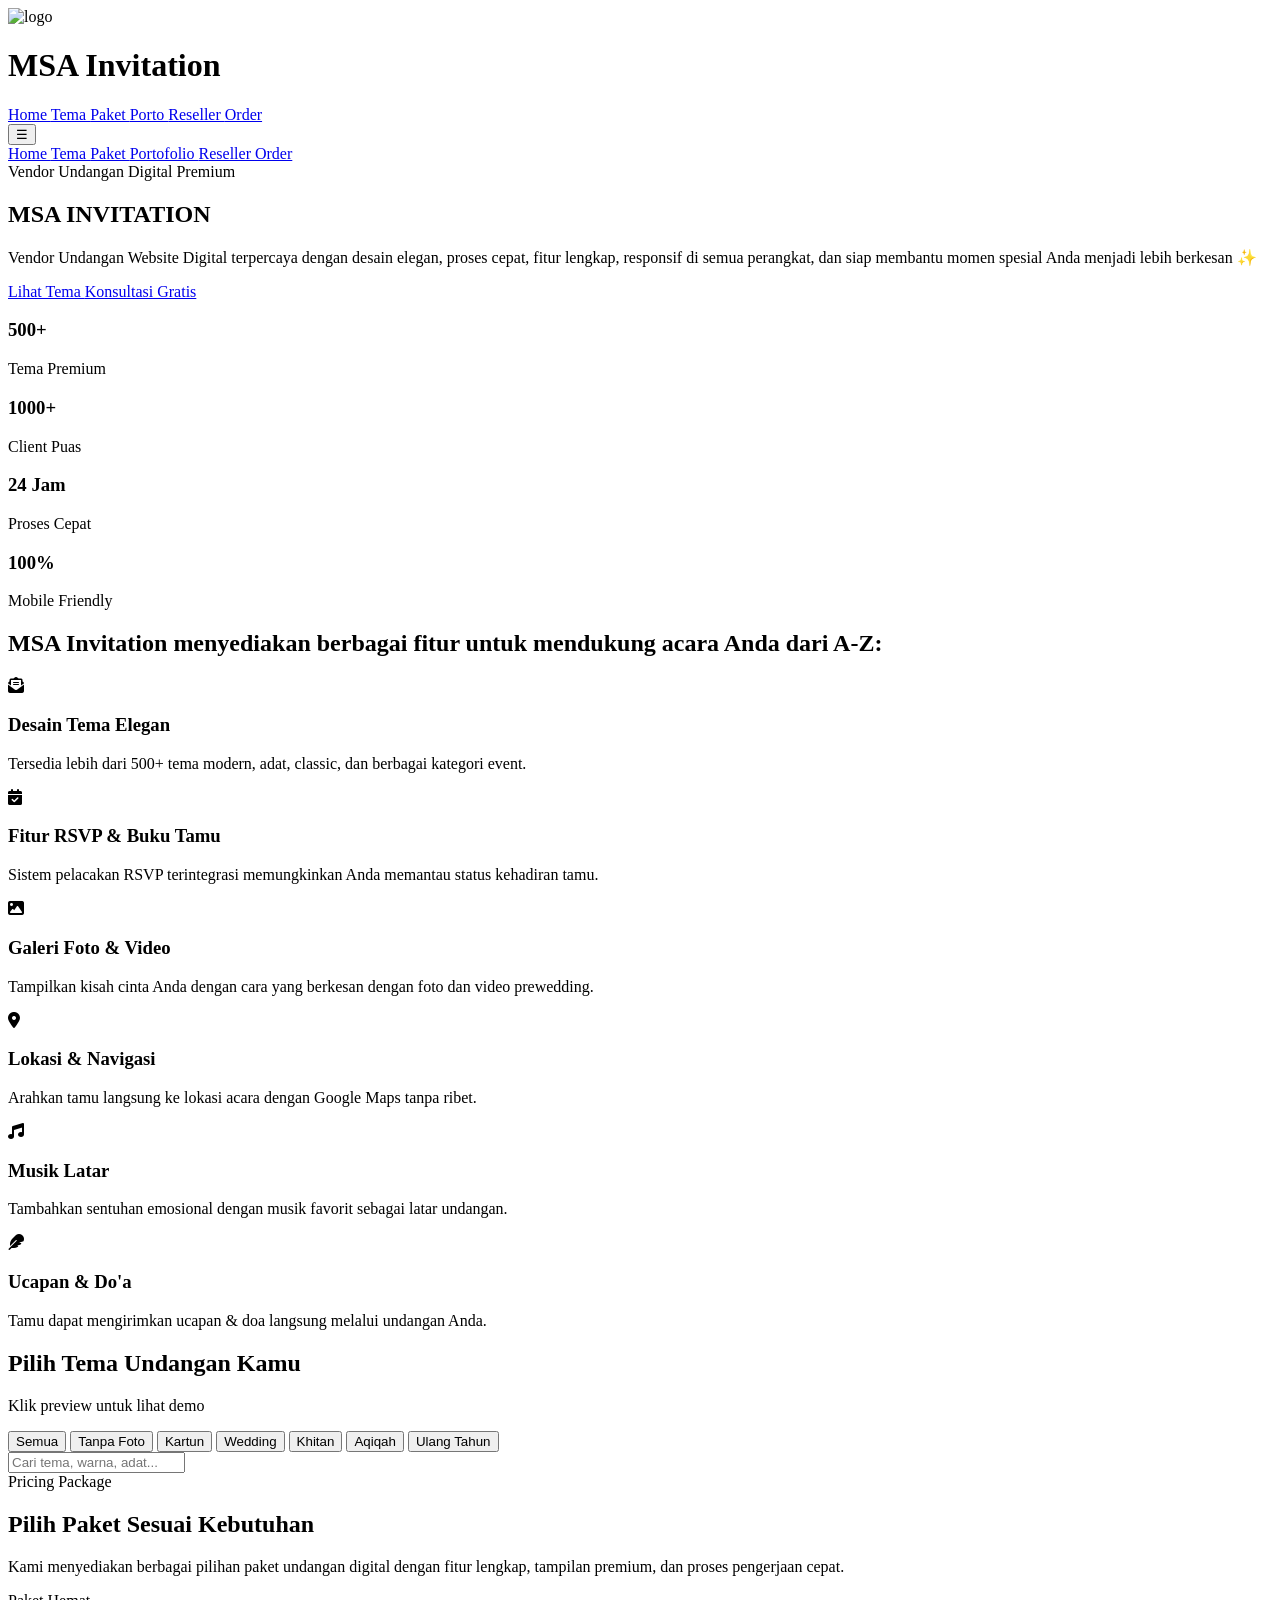
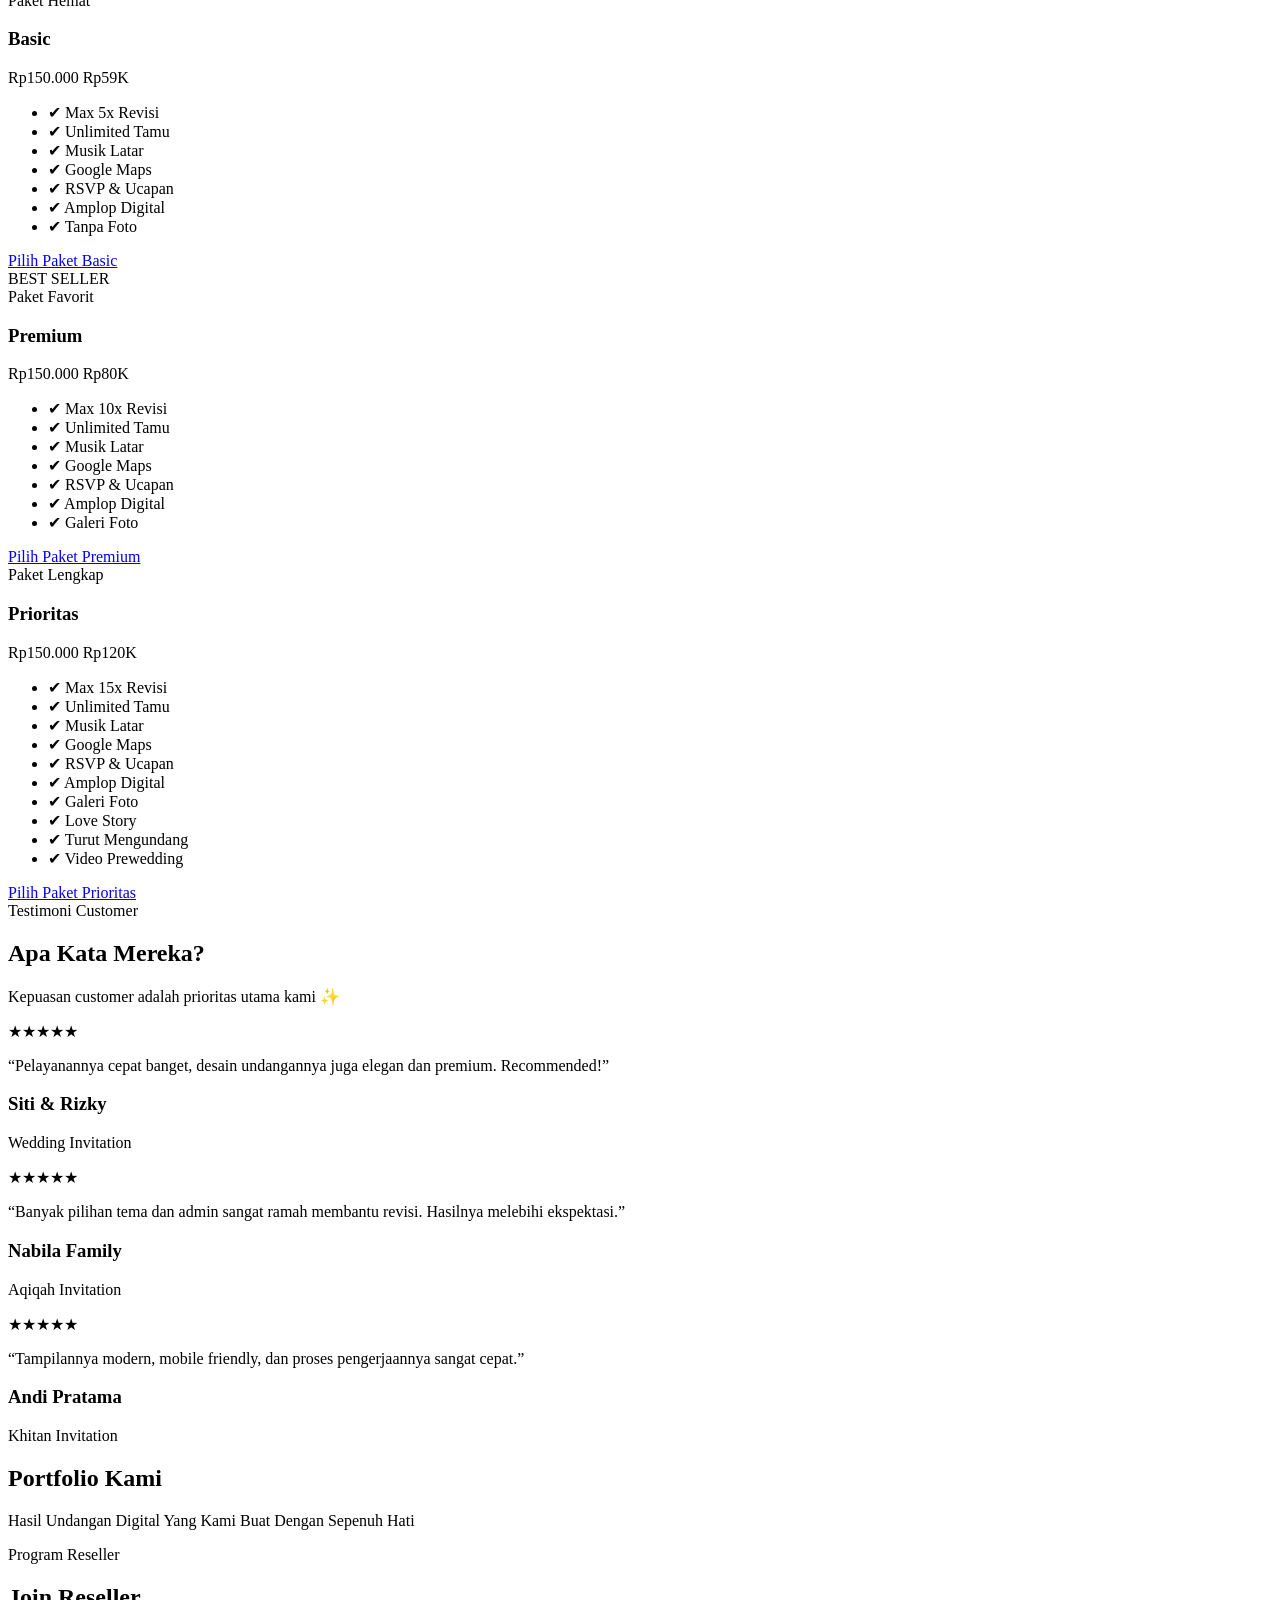
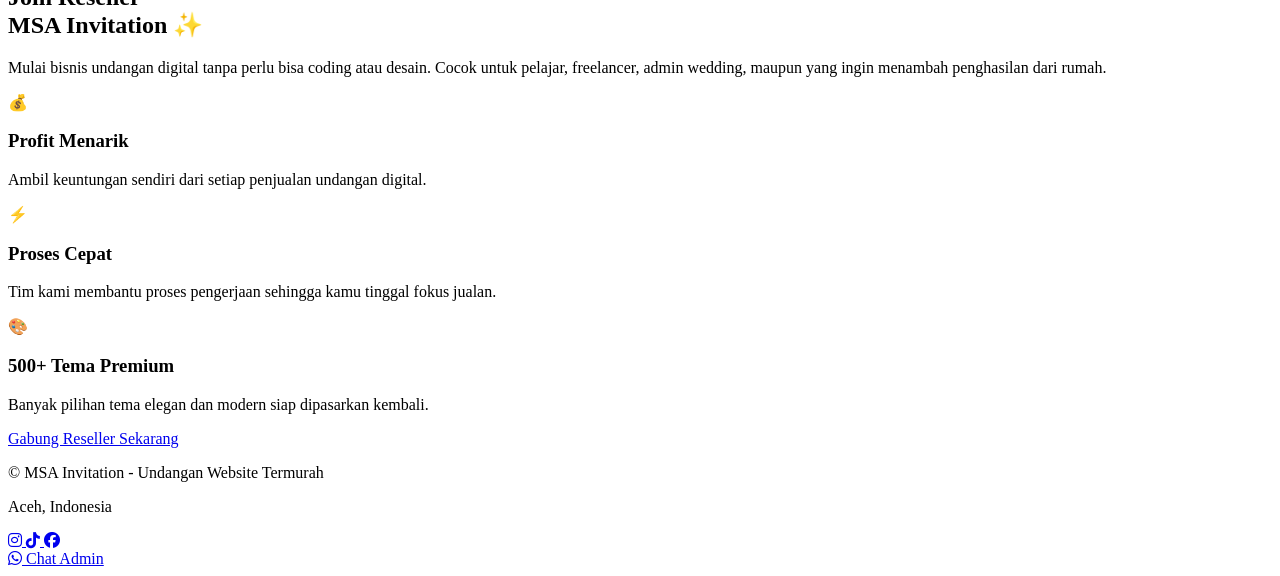
==== commit 49bfb7b3: "Update icons and text in FIX.HTM" ====
--- a/FIX.HTM
+++ b/FIX.HTM
@@ -333,7 +333,7 @@
   <!-- 6 -->
   <div class="p-6 rounded-xl border bg-white/70 backdrop-blur hover:shadow-lg transition">
     <div class="w-12 h-12 flex items-center justify-center bg-indigo-100 text-indigo-600 rounded-xl mb-4 text-xl">
-      <i class="fas fa-hands-praying"></i>
+      <i class="fas fa-feather"></i>
     </div>
     <h3 class="text-lg font-semibold mb-2">Ucapan & Do'a</h3>
     <p class="text-sm text-gray-600">
@@ -367,13 +367,6 @@
     Semua
   </button>
 
-  <button onclick="filterKategori('populer')"
-    class="btn-filter bg-gradient-to-r from-orange-500 to-red-500 text-white animate-pulse shadow-lg">
-
-    🔥 Populer
-
-  </button>
-
   <button onclick="filterKategori('tanpafoto')" class="btn-filter">
     Tanpa Foto
   </button>
@@ -399,9 +392,23 @@
   </button>
 
 </div>
+
+<!-- KATALOG -->
+<section class="max-w-6xl mx-auto px-4 pb-10">
+
+  <!-- SEARCH -->
+  <div class="search-box mb-5">
+    <input 
+      type="text"
+      id="search"
+      placeholder="Cari tema, warna, adat..."
+      class="w-full px-4 py-3 rounded-2xl border border-gray-200 outline-none"
+    >
+  </div>
+
   <!-- KATALOG -->
-  <section class="max-w-6xl mx-auto px-4 pb-10">
   <div id="katalog" class="grid grid-cols-2 sm:grid-cols-2 md:grid-cols-3 gap-4 scroll-mt-36"></div>
+
 </section>
 <section id="paket" class="py-24" data-aos="fade-up">
 
@@ -707,7 +714,7 @@
   </h2>
 
    <p class="text-center max-w-2xl mx-auto mb-10 opacity-80">
-      Beberapa hasil undangan digital pilihan terbaik kami
+      Hasil Undangan Digital Yang Kami Buat Dengan Sepenuh Hati
     </p>
       
   <div id="portoList" class="grid md:grid-cols-3 gap-6"></div>
